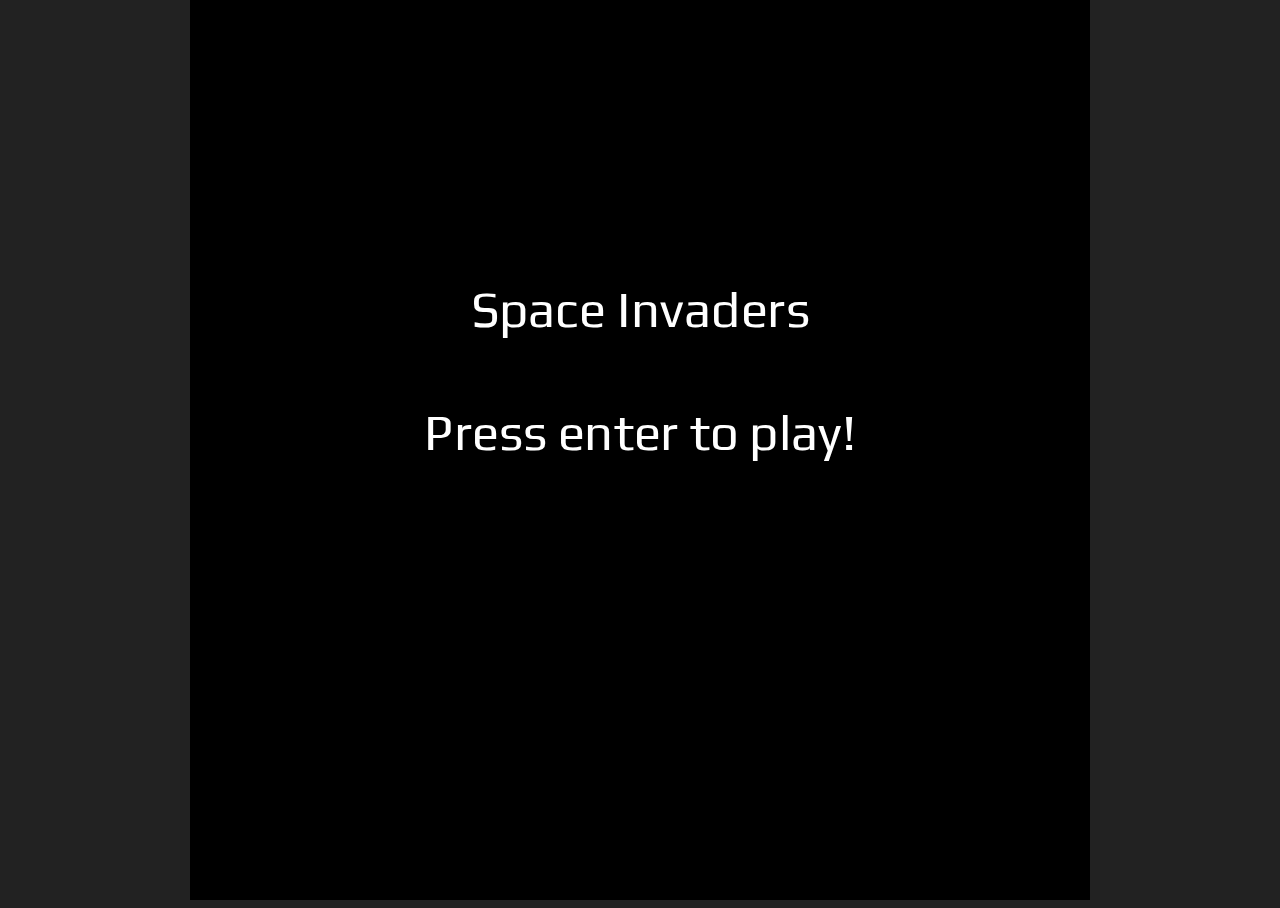
==== index.html @ e1b0162a "a" ====
<!DOCTYPE html>
<html lang="en">
<head>
    <meta charset="UTF-8">
    <meta http-equiv="X-UA-Compatible" content="IE=edge">
    <meta name="viewport" content="width=device-width, initial-scale=1.0">
    <link rel="stylesheet" href="style.css">
    <title>Space Invaders</title>
</head>
<body>
    <link href='https://fonts.googleapis.com/css?family=Play:400,700' rel='stylesheet' type='text/css'>
    <canvas id="game-canvas" width="640" height="640"></canvas>
    <script src="./game.js"></script>
</body>
</html>
---- style.css ----
body,
html {
    background-color: #222;
    width: 100%;
    height: 100%;
    overflow: hidden;
}

canvas {
    display: block;
    margin: auto;
    position: absolute;
    top: 0;
    left: 0;
    right: 0;
    bottom: 0;

    image-rendering: optimizeSpeed;
    image-rendering: -moz-crisp-edges;
    image-rendering: -webkit-optimize-contrast;
    image-rendering: optimize-contrast;
}
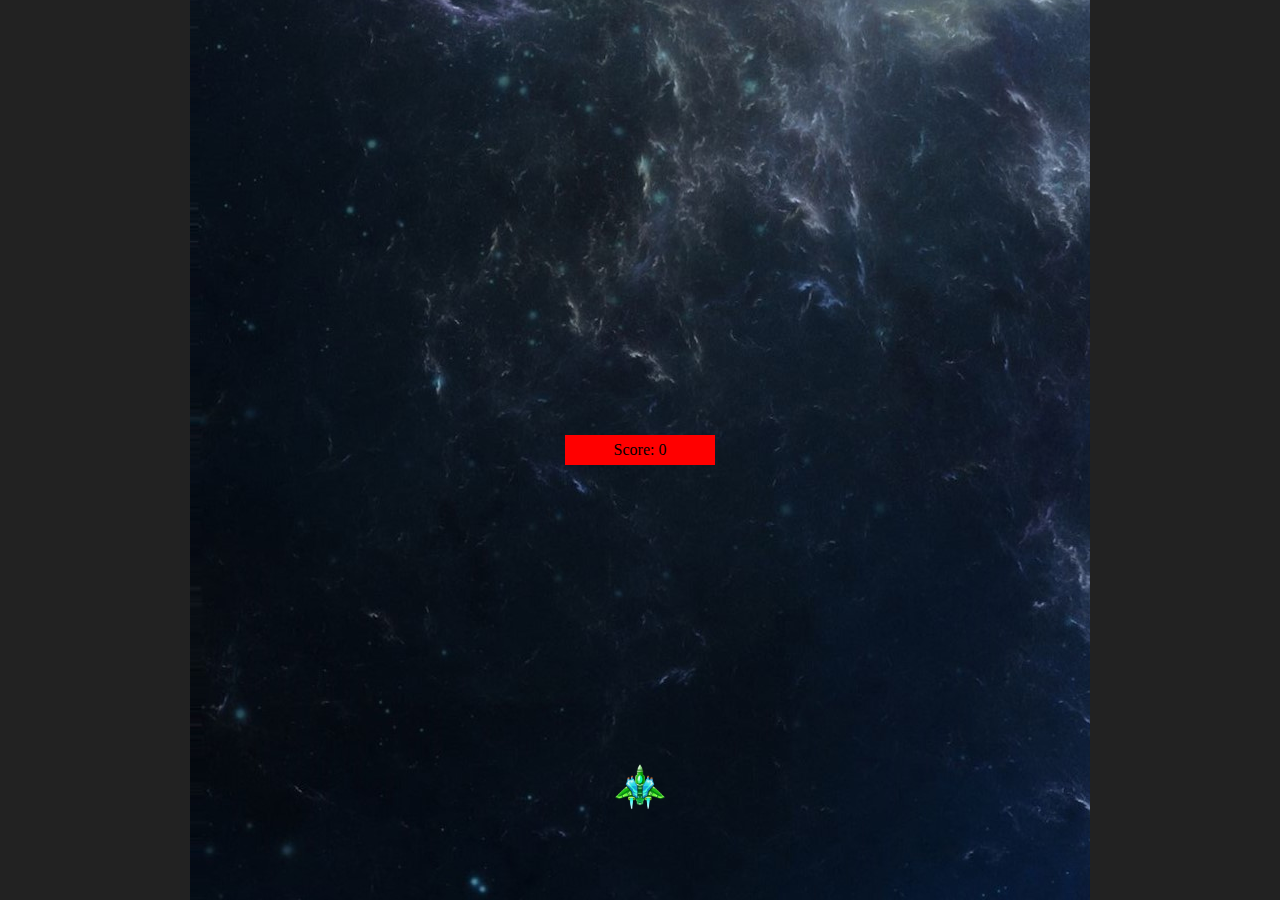
==== commit e5a638b5: "Whole Game :)" ====
--- a/index.html
+++ b/index.html
@@ -1,15 +1,17 @@
 <!DOCTYPE html>
-<html lang="en">
+<html lang="de">
 <head>
     <meta charset="UTF-8">
     <meta http-equiv="X-UA-Compatible" content="IE=edge">
     <meta name="viewport" content="width=device-width, initial-scale=1.0">
     <link rel="stylesheet" href="style.css">
+    <script src="https://ajax.googleapis.com/ajax/libs/jquery/3.4.1/jquery.min.js"></script>
     <title>Space Invaders</title>
 </head>
-<body>
+<body class='flex'>
     <link href='https://fonts.googleapis.com/css?family=Play:400,700' rel='stylesheet' type='text/css'>
-    <canvas id="game-canvas" width="640" height="640"></canvas>
-    <script src="./game.js"></script>
+    <!-- <div id='score'></div> -->
+    <div id="gameArea"></div>
+    <script src='./MyGame.js'></script>
 </body>
 </html>--- a/style.css
+++ b/style.css
@@ -1,3 +1,10 @@
+* {
+    margin: 0px;
+    padding: 0px;
+    box-sizing: border-box;
+    position: relative;
+}
+
 body,
 html {
     background-color: #222;
@@ -6,7 +13,7 @@
     overflow: hidden;
 }
 
-canvas {
+div {
     display: block;
     margin: auto;
     position: absolute;
@@ -19,4 +26,74 @@
     image-rendering: -moz-crisp-edges;
     image-rendering: -webkit-optimize-contrast;
     image-rendering: optimize-contrast;
+    background-color: red;
 }
+
+.flex {
+    display: flex;
+    flex-direction: row;
+    flex-wrap: wrap;
+    align-items: center;
+    justify-content: space-evenly;
+}
+
+#gameArea {
+    align-items: flex-start;
+    background-color: blue;
+    /* Kindelemente aßßerhalb des Elternelements werden versteckt */
+    background-image: url(./img/Background1.jpg);
+    background-repeat: repeat;
+    background-size: auto;
+    background-position-y: 100%;
+    animation: BACKGROUND_animation 60s linear infinite;
+}
+
+@keyframes BACKGROUND_animation {
+    from {
+        /* background-position-y: 0px; */
+    }
+
+    to {
+        background-position-y: 3839px;
+    }
+}
+
+.item {
+    top: 25px;
+    width: 25px;
+    height: 25px;
+    background-color: aquamarine;
+    color: white;
+    font-weight: bold;
+    position: absolute;
+    margin: 10px;
+}
+
+#HTMLplayer {
+    z-index: 20;
+    width: 50px;
+    height: 50px;
+    position: absolute;
+    top: 75%;
+    background-image: url("./img/shooter.png");
+    background-size: 100% 100%;
+    background-repeat: no-repeat;
+    background-color: transparent;
+}
+
+.bullet {
+    position: absolute;
+    width: 5px;
+    height: 15px;
+    background-image: url("./img/projektil.png");
+    background-repeat: no-repeat;
+    background-size: 100% 100%;
+}
+
+#score {
+    position: absolute;
+    height: 30px;
+    width: 150px;
+    background-color: red;
+    z-index: 999;
+}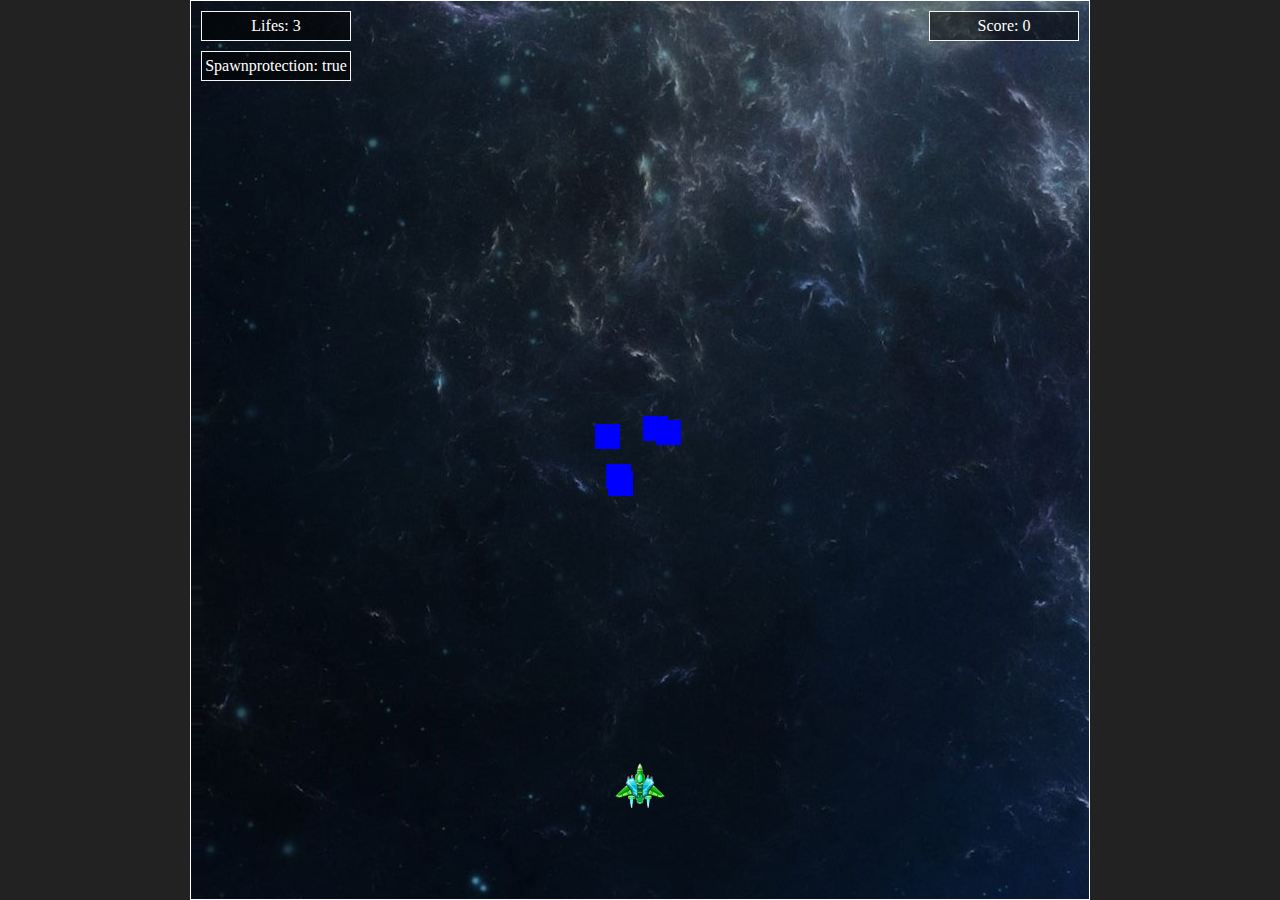
==== commit a65f98a8: "so much changes :)" ====
--- a/index.html
+++ b/index.html
@@ -1,5 +1,6 @@
 <!DOCTYPE html>
 <html lang="de">
+
 <head>
     <meta charset="UTF-8">
     <meta http-equiv="X-UA-Compatible" content="IE=edge">
@@ -8,10 +9,16 @@
     <script src="https://ajax.googleapis.com/ajax/libs/jquery/3.4.1/jquery.min.js"></script>
     <title>Space Invaders</title>
 </head>
-<body class='flex'>
+
+<body class='flex' id='here'>
     <link href='https://fonts.googleapis.com/css?family=Play:400,700' rel='stylesheet' type='text/css'>
-    <!-- <div id='score'></div> -->
-    <div id="gameArea"></div>
+    <div id="gameArea">
+        <div id="lives" class="flex">Lifes: /</div>
+        <div id="SpawnProtection" class="flex">Spawnprotection: /</div>
+    </div>
     <script src='./MyGame.js'></script>
+    <!-- <canvas id="game-canvas"></canvas>
+    <script src="game.js"></script> -->
 </body>
+
 </html>--- a/style.css
+++ b/style.css
@@ -45,7 +45,8 @@
     background-repeat: repeat;
     background-size: auto;
     background-position-y: 100%;
-    animation: BACKGROUND_animation 60s linear infinite;
+    animation: BACKGROUND_animation 7w000s linear infinite;
+    border: 1px solid white;
 }
 
 @keyframes BACKGROUND_animation {
@@ -54,19 +55,18 @@
     }
 
     to {
-        background-position-y: 3839px;
+        background-position-y: 500000px;
     }
 }
 
 .item {
-    top: 25px;
     width: 25px;
     height: 25px;
-    background-color: aquamarine;
+    /*   */
     color: white;
     font-weight: bold;
     position: absolute;
-    margin: 10px;
+
 }
 
 #HTMLplayer {
@@ -91,9 +91,40 @@
 }
 
 #score {
-    position: absolute;
+    position: relative;
+    float: right;
     height: 30px;
     width: 150px;
-    background-color: red;
+    background-color: rgba(0, 0, 0, 0.521);
     z-index: 999;
+    color: white;
+    border: 1px solid whitesmoke;
+    margin-top: 10px;
+    margin-right: 10px;
+}
+
+#lives {
+    position: relative;
+    color: white;
+    background-color: rgba(0, 0, 0, 0.521);
+    height: 30px;
+    width: 150px;
+    z-index: 999;
+    float: left;
+    margin-top: 10px;
+    margin-left: 10px;
+    border: 1px solid whitesmoke;
+}
+
+#SpawnProtection {
+    position: relative;
+    color: white;
+    background-color: rgba(0, 0, 0, 0.521);
+    height: 30px;
+    width: 150px;
+    z-index: 999;
+    margin-top: 50px;
+    margin-left: -150px;
+    float: left;
+    border: 1px solid whitesmoke;
 }